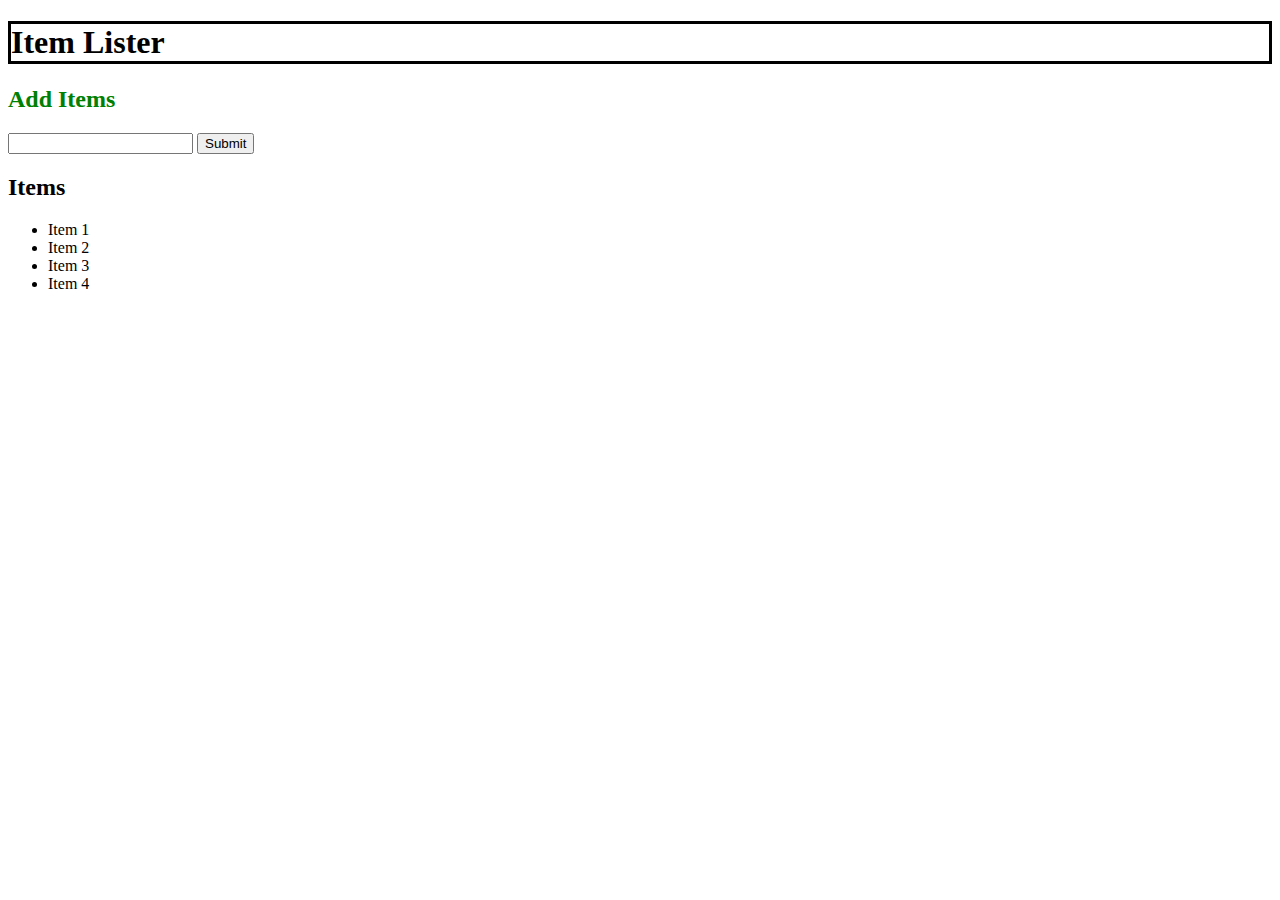
==== index2.html @ bc8734f2 "Add files via upload" ====
<!DOCTYPE html>
<html lang="en">
<head>
  <meta charset="UTF-8">
  <meta name="viewport" content="width=device-width, initial-scale=1.0">
  <meta http-equiv="X-UA-Compatible" content="ie=edge">
  <link rel="stylesheet" href="https://maxcdn.bootstrapcdn.com/bootstrap/4.0.0-beta/css/bootstrap.min.css" integrity="sha384-/Y6pD6FV/Vv2HJnA6t+vslU6fwYXjCFtcEpHbNJ0lyAFsXTsjBbfaDjzALeQsN6M" crossorigin="anonymous">
  <title>Item Lister</title>
</head>
<body>
  <header id="main-header" class="bg-success text-white p-4 mb-3">
    <div class="container">
      <h1 id="header-title">Item Lister <span style="display:none">123</span></h1>
    </div>
  </header>
  <div class="container">
   <div id="main" class="card card-body">
    <h2 class="title">Add Items</h2>
    <form class="form-inline mb-3">
      <input type="text" class="form-control mr-2">
      <input type="submit" class="btn btn-dark" value="Submit">
    </form>
    <h2 class="title">Items</h2>
    <ul id="items" class="list-group">
      <li class="list-group-item">Item 1</li>
      <li class="list-group-item">Item 2</li>
      <li class="list-group-item">Item 3</li>
      <li class="list-group-item">Item 4</li>
    </ul>
   </div>
  </div>
  <script src="dom.js"></script>
</body>
</html>
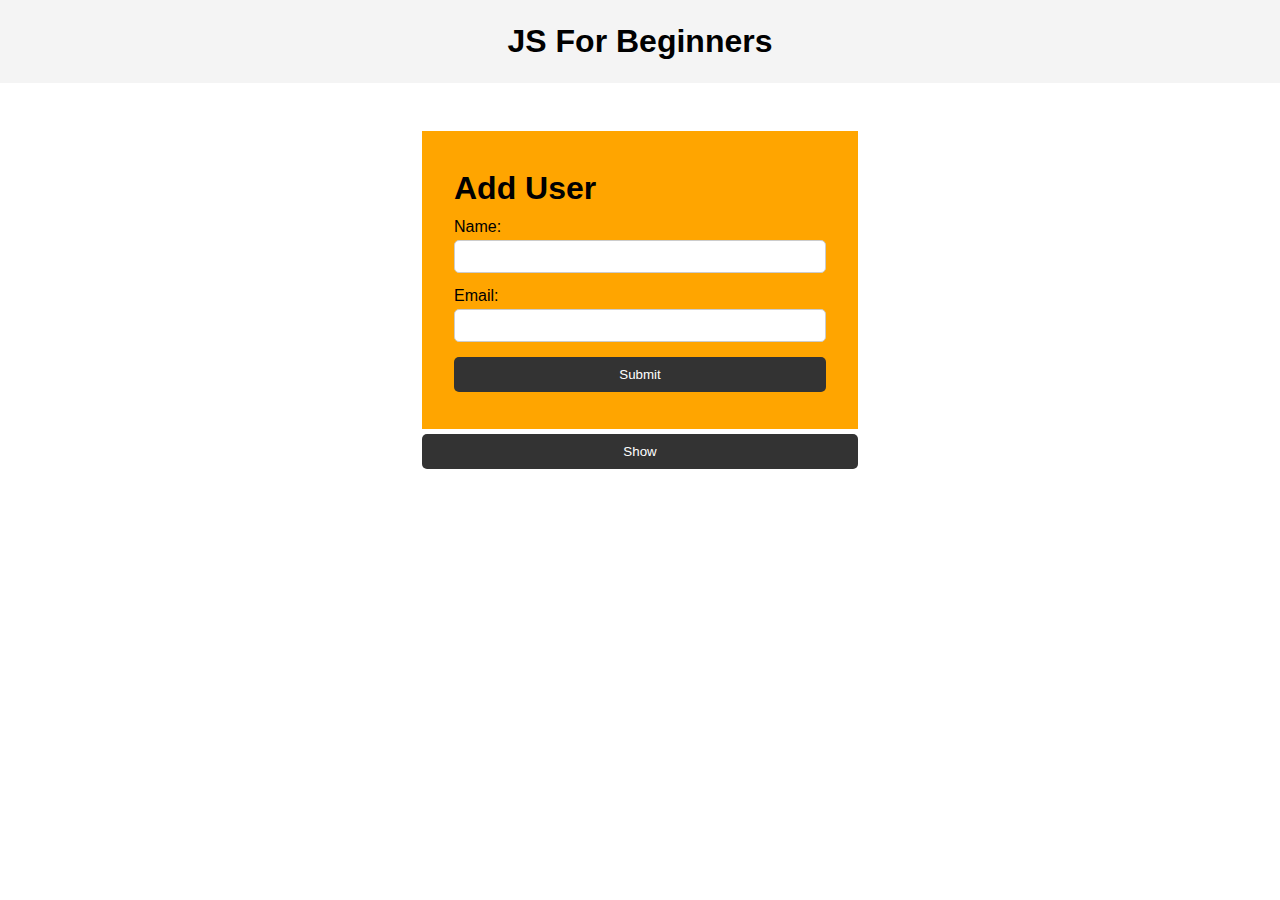
==== commit 786cc14e: "localstorage" ====
--- a/index2.html
+++ b/index2.html
@@ -1,34 +1,42 @@
 <!DOCTYPE html>
 <html lang="en">
-<head>
-  <meta charset="UTF-8">
-  <meta name="viewport" content="width=device-width, initial-scale=1.0">
-  <meta http-equiv="X-UA-Compatible" content="ie=edge">
-  <link rel="stylesheet" href="https://maxcdn.bootstrapcdn.com/bootstrap/4.0.0-beta/css/bootstrap.min.css" integrity="sha384-/Y6pD6FV/Vv2HJnA6t+vslU6fwYXjCFtcEpHbNJ0lyAFsXTsjBbfaDjzALeQsN6M" crossorigin="anonymous">
-  <title>Item Lister</title>
-</head>
-<body>
-  <header id="main-header" class="bg-success text-white p-4 mb-3">
-    <div class="container">
-      <h1 id="header-title">Item Lister <span style="display:none">123</span></h1>
-    </div>
-  </header>
-  <div class="container">
-   <div id="main" class="card card-body">
-    <h2 class="title">Add Items</h2>
-    <form class="form-inline mb-3">
-      <input type="text" class="form-control mr-2">
-      <input type="submit" class="btn btn-dark" value="Submit">
-    </form>
-    <h2 class="title">Items</h2>
-    <ul id="items" class="list-group">
-      <li class="list-group-item">Item 1</li>
-      <li class="list-group-item">Item 2</li>
-      <li class="list-group-item">Item 3</li>
-      <li class="list-group-item">Item 4</li>
-    </ul>
-   </div>
-  </div>
-  <script src="dom.js"></script>
-</body>
+  <head>
+    <meta charset="UTF-8" />
+    <meta name="viewport" content="width=device-width, initial-scale=1.0" />
+    <meta http-equiv="X-UA-Compatible" content="ie=edge" />
+    <title>JS For Beginners</title>
+    <link rel="stylesheet" href="style.css">
+  </head>
+  <body>
+    <header>
+      <h1>JS For Beginners</h1>
+    </header>
+
+    <section class="container">
+      <form id="my-form">
+        <h1>Add User</h1>
+        <div class="msg"></div>
+        <div>
+          <label for="name">Name:</label>
+          <input type="text" id="name">
+        </div>
+        <div>
+          <label for="email">Email:</label>
+          <input type="text" id="email">
+        </div>
+        <input class="btn" type="submit" value="Submit">
+      </form>
+      <button id="show" class="btn">Show</button>
+      <ul id="users"></ul>
+
+     <!-- <ul class="items">
+        <li class="item">Item 1</li>
+        <li class="item">Item 2</li>
+        <li class="item">Item 3</li>
+      </ul> -->
+    </section>
+    
+
+    <script src="dom.js"></script>
+  </body>
 </html>--- a/style.css
+++ b/style.css
@@ -0,0 +1,84 @@
+* {
+  margin: 0;
+  padding: 0;
+  box-sizing: border-box;
+}
+
+body {
+  font-family: Arial, Helvetica, sans-serif;
+  line-height: 1.6;
+}
+
+ul {
+  list-style: none;
+}
+
+ul li {
+  padding: 5px;
+  background: #f4f4f4;
+  margin: 5px 0;
+}
+
+header {
+  background: #f4f4f4;
+  padding: 1rem;
+  text-align: center;
+}
+
+.container {
+  margin: auto;
+  width: 500px;
+  overflow: auto;
+  padding: 3rem 2rem;
+}
+
+#my-form {
+  padding: 2rem;
+  background: #f4f4f4;
+}
+
+#my-form label {
+  display: block;
+}
+
+#my-form input[type='text'] {
+  width: 100%;
+  padding: 8px;
+  margin-bottom: 10px;
+  border-radius: 5px;
+  border: 1px solid #ccc;
+}
+
+.btn {
+  display: block;
+  width: 100%;
+  padding: 10px 15px;
+  border: 0;
+  background: #333;
+  color: #fff;
+  border-radius: 5px;
+  margin: 5px 0;
+}
+
+.btn:hover {
+  background: #444;
+}
+
+.bg-dark {
+  background: #333;
+  color: #fff;
+}
+
+.error {
+  background: orangered;
+  color: #fff;
+  padding: 5px;
+  margin: 5px;
+}
+
+.success {
+  background: greenyellow;
+  color: rgb(11, 4, 43);
+  padding: 5px;
+  margin: 5px;
+}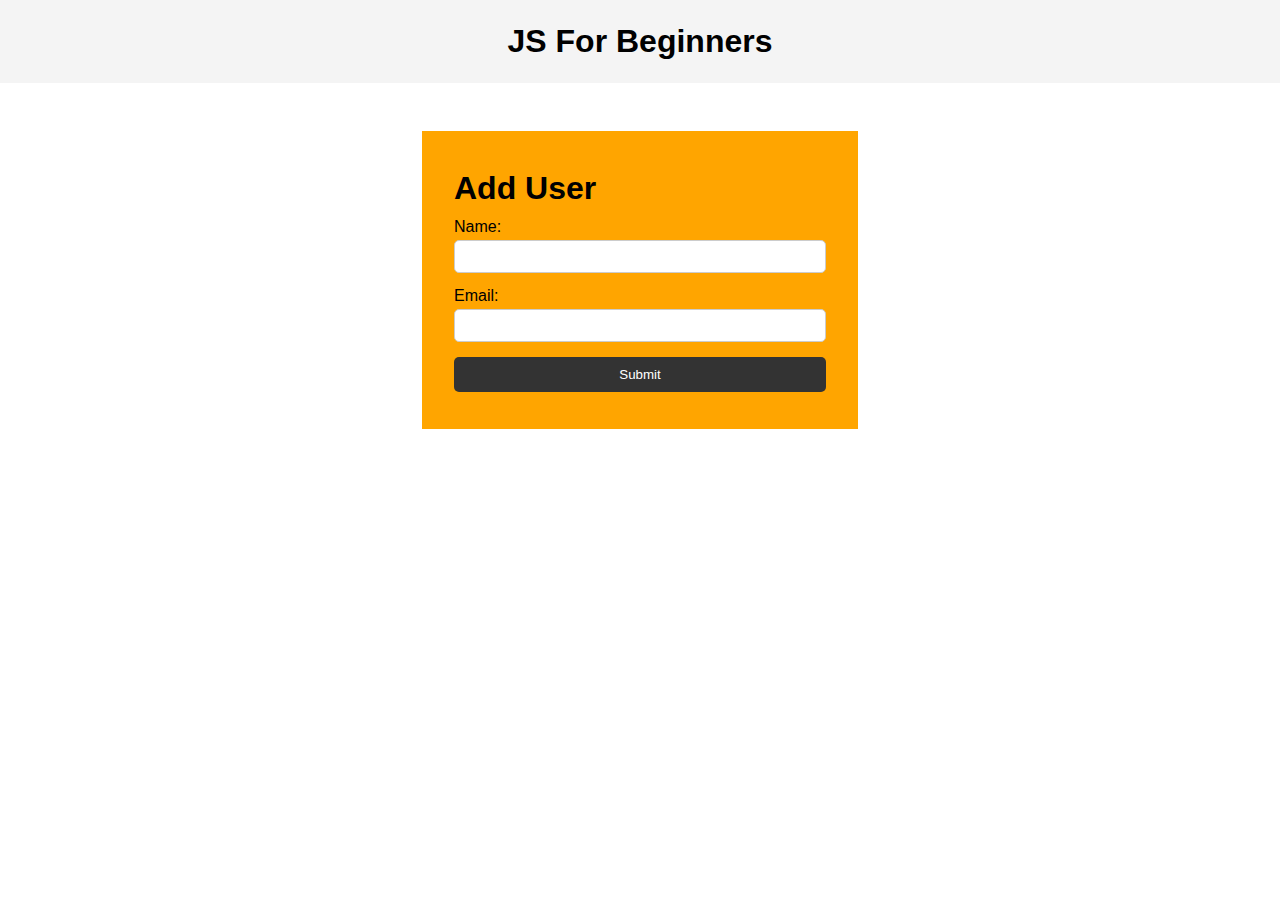
==== commit f83b1ff9: "edit and delete functionality" ====
--- a/index2.html
+++ b/index2.html
@@ -26,7 +26,6 @@
         </div>
         <input class="btn" type="submit" value="Submit">
       </form>
-      <button id="show" class="btn">Show</button>
       <ul id="users"></ul>
 
      <!-- <ul class="items">
